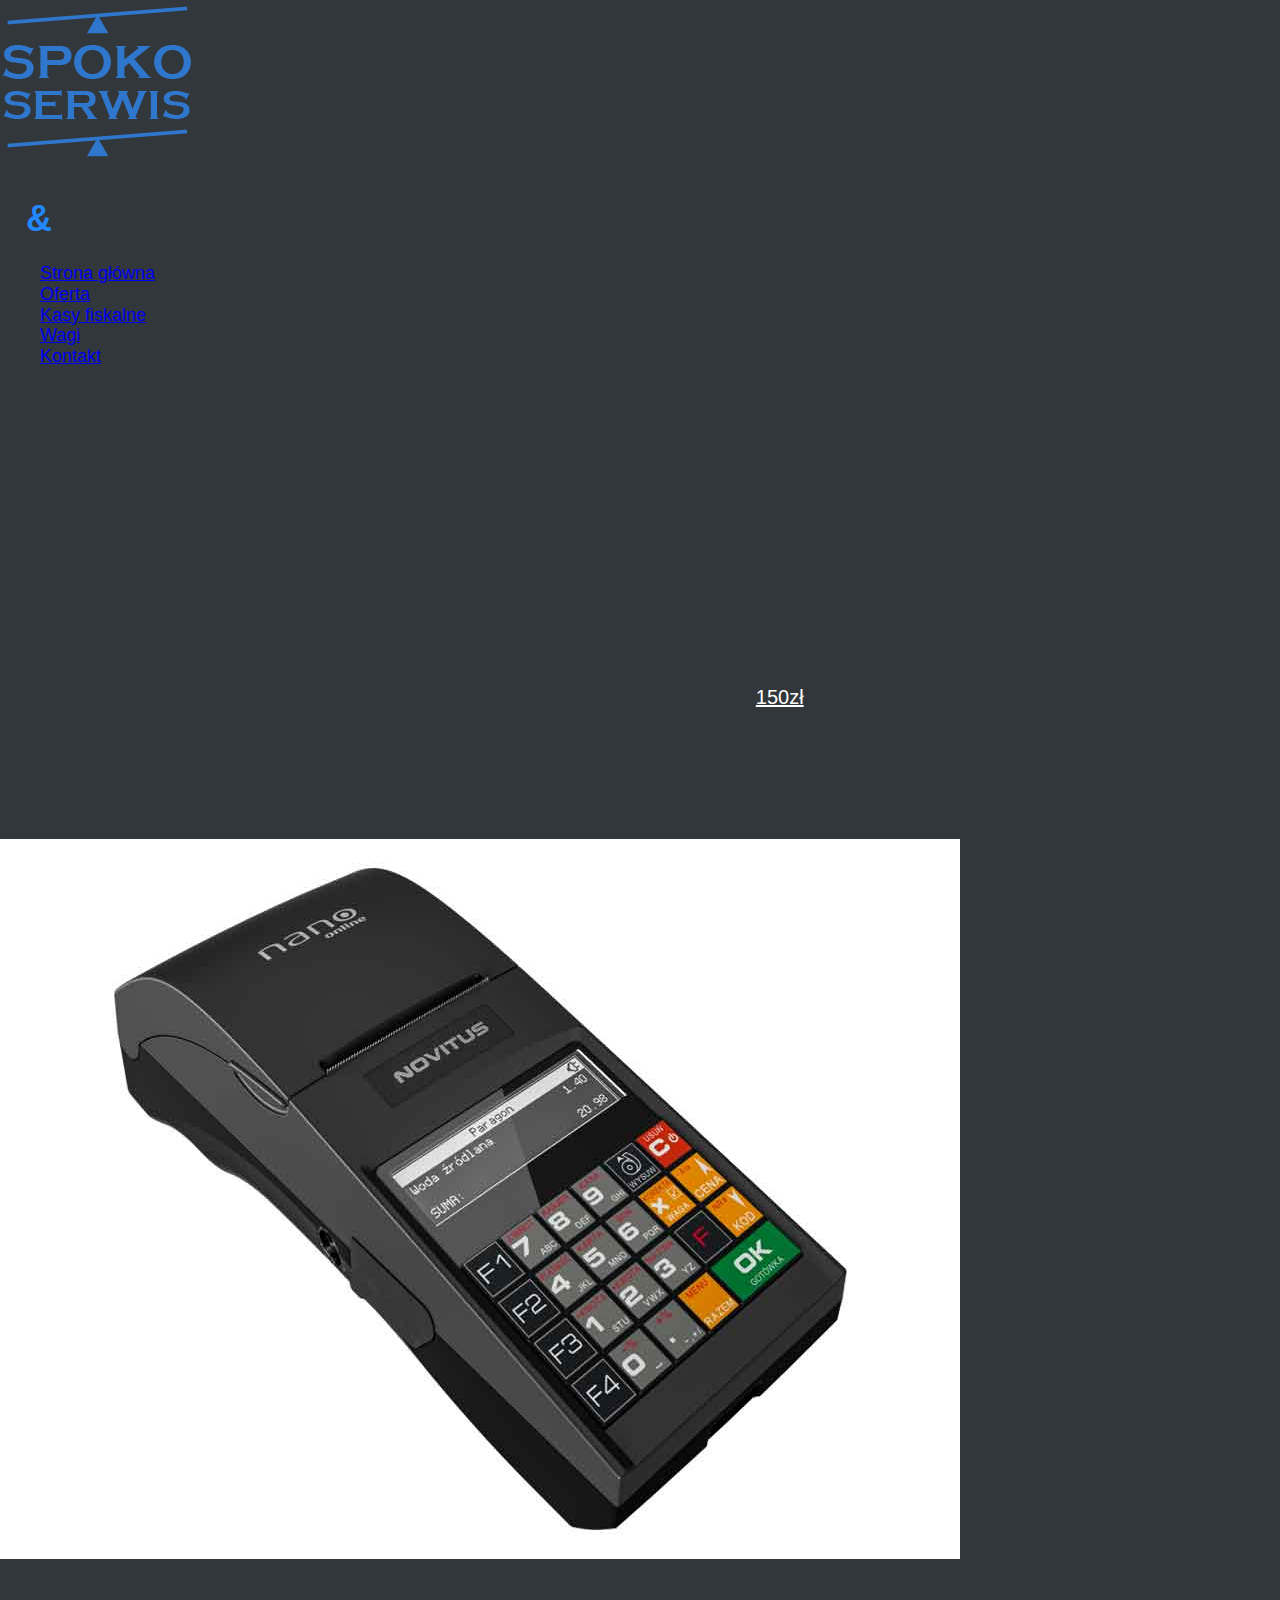
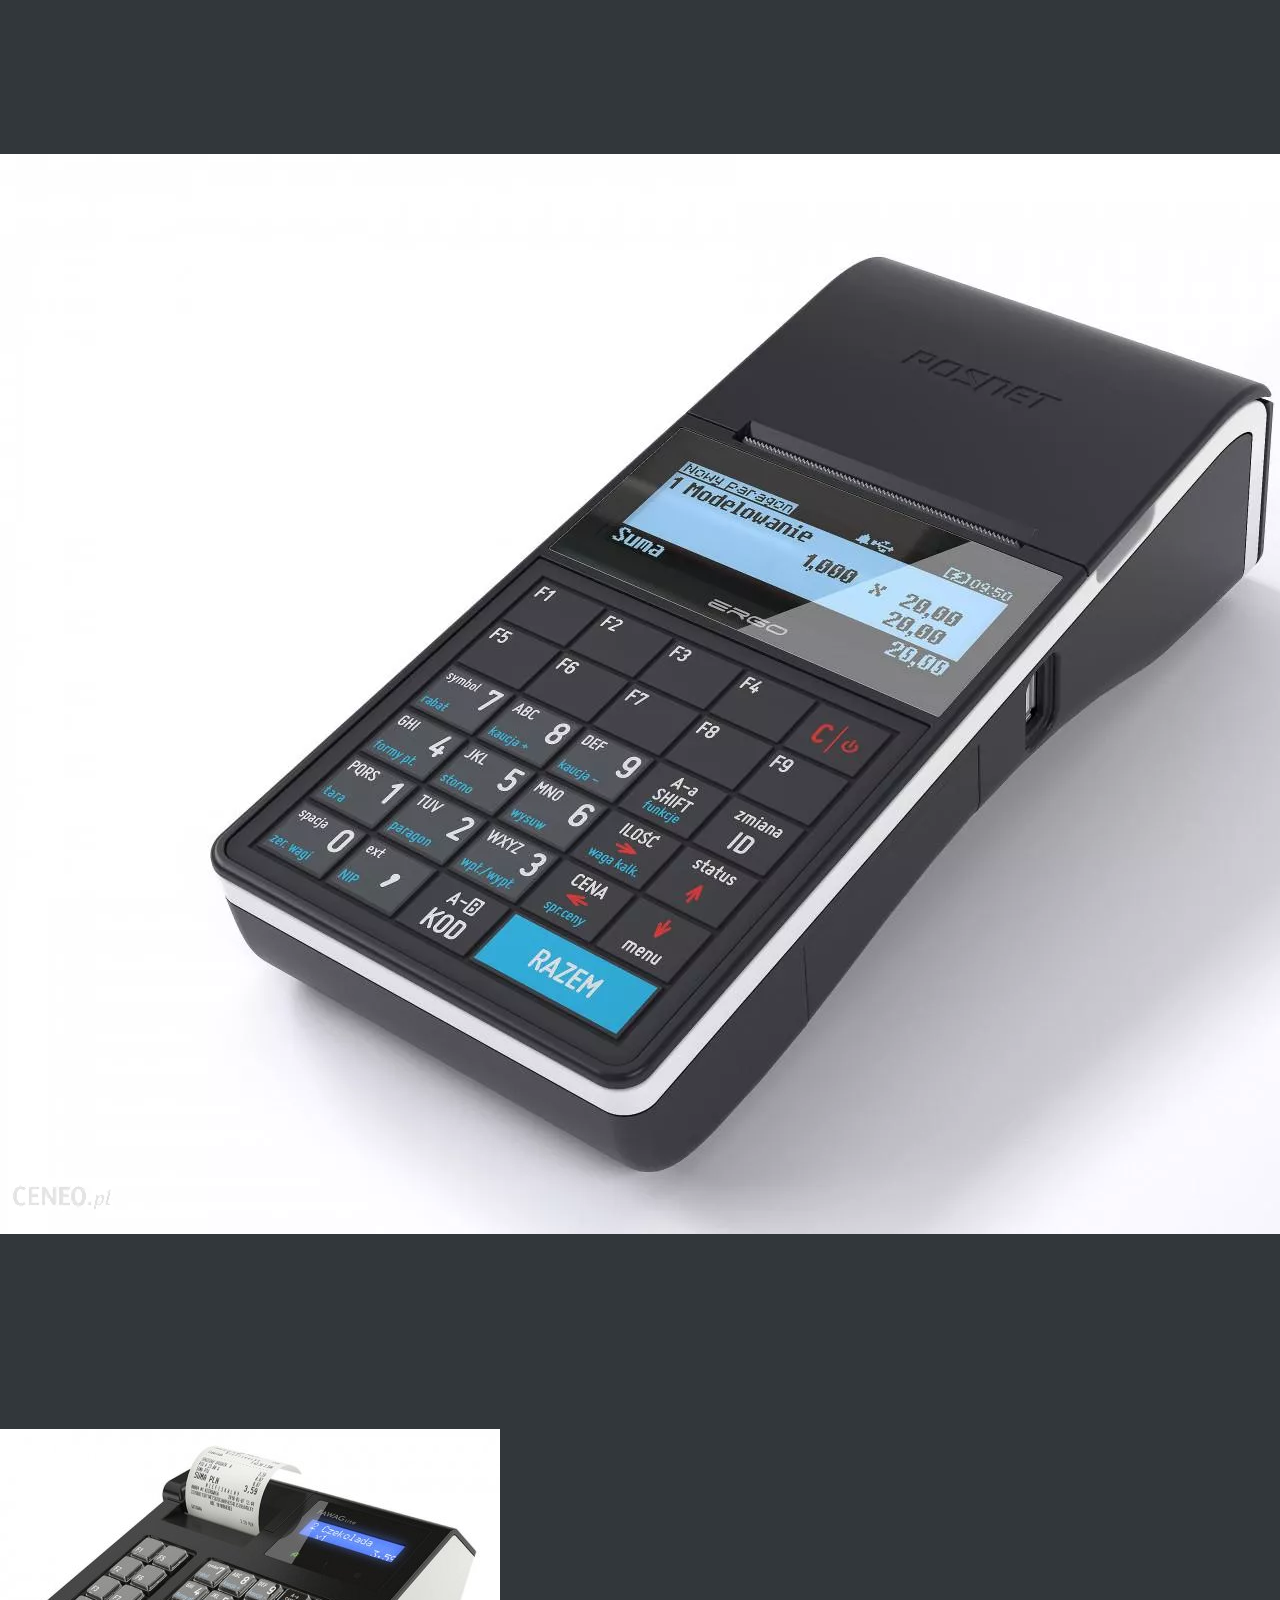
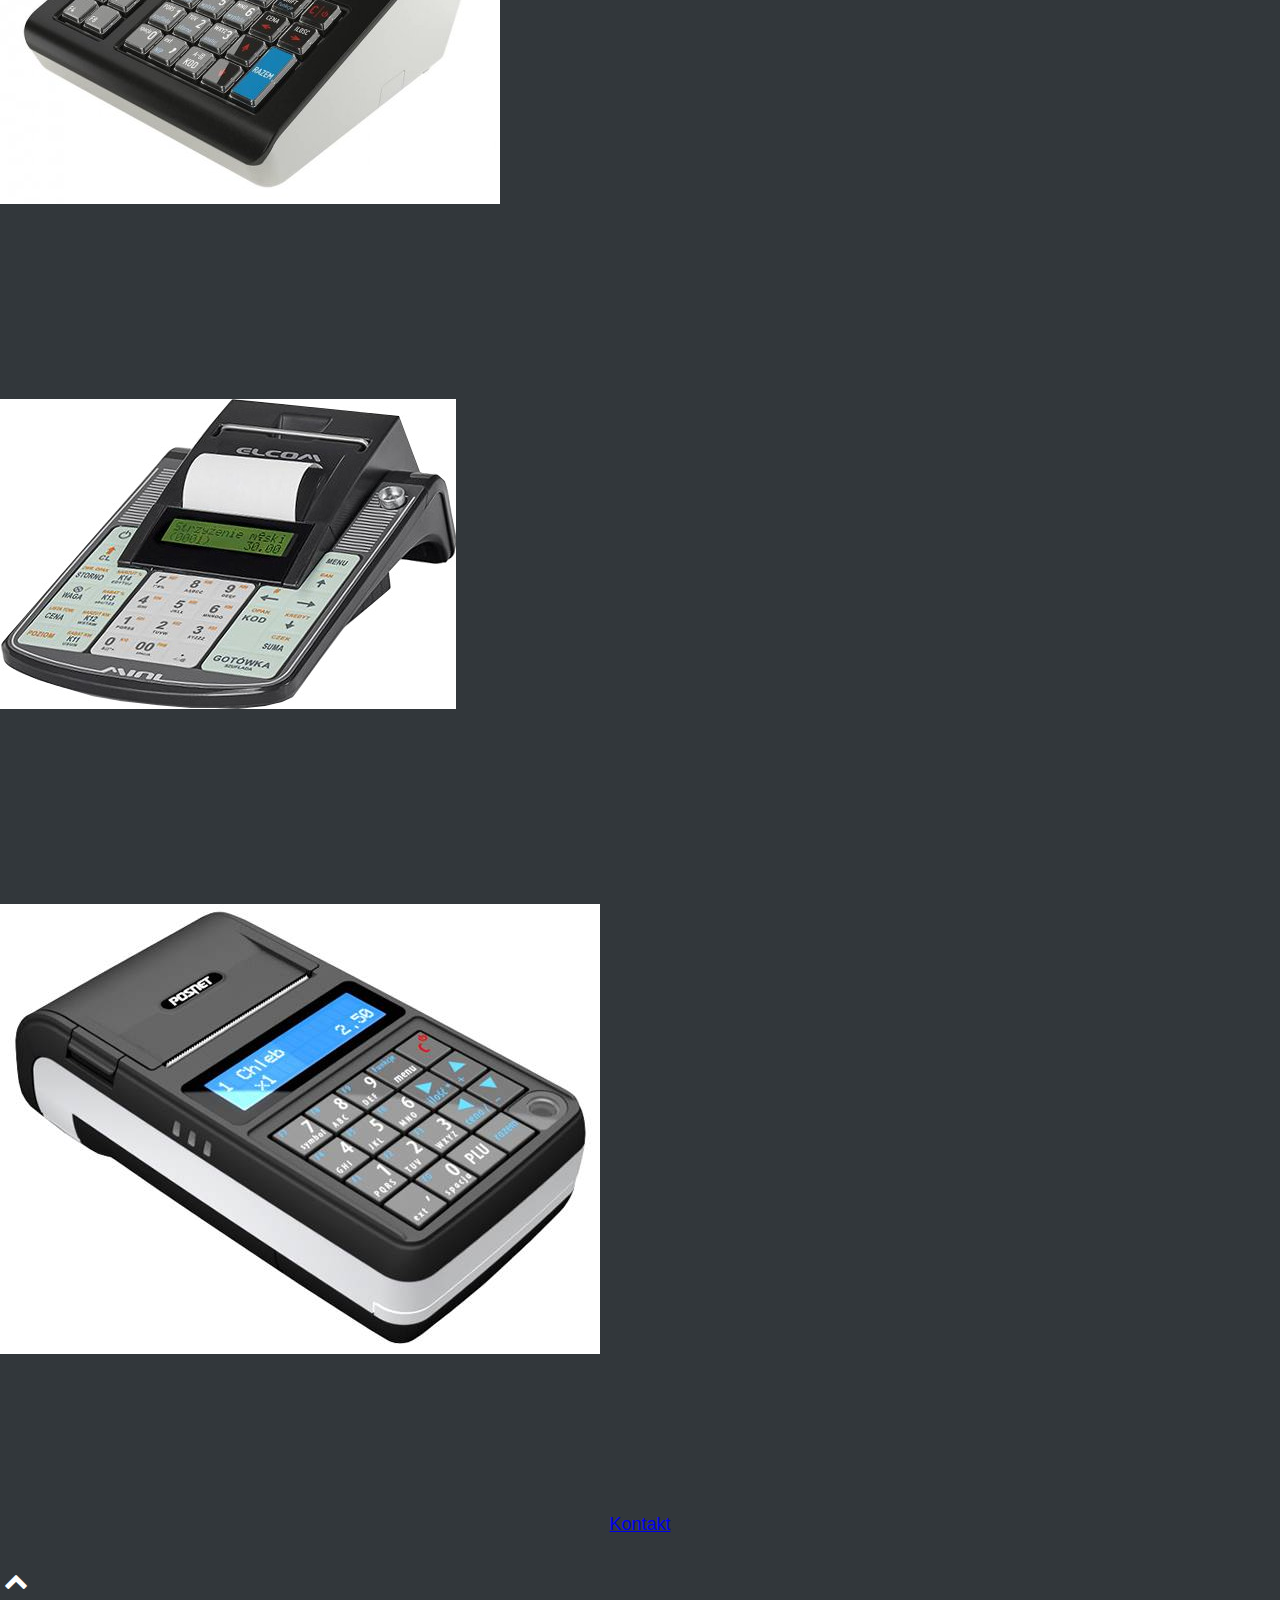
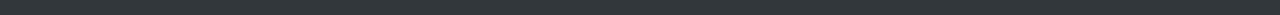
==== kasy-podglad.html @ b3323dbe "Update subpage contact" ====
<!DOCTYPE html>
<html lang="pl">
  <head>
    <meta charset="utf-8" />
    <title>D&K Wagi, Kasy, Łódź - Serwis, Sprzedaż, Legalizacja</title>
    <meta
      name="description"
      content="D&K Spokoserwis w Łodzi prowadzi sprzedaż, serwis i legalizację wag wszystkich rodzajów. Zajmujemy się wagami kompleksowo. "
    />
    <meta
      name="keywords"
      content="kasa, kasy, waga, wagi, naprawa, serwis, legalizacja, waga samochodowa, waga najazdowa, waga szalkowa"
    />
    <meta name="author" content="Filip Grzelak" />
    <link rel="stylesheet" href="normalize.css" type="text/css" />
    <link rel="stylesheet" href="style.css" type="text/css" />
    <link rel="stylesheet" href="./fontello/css/fontello.css" type="text/css"/>
    <link
      href="https://fonts.googleapis.com/css?family=Montserrat:400,700&display=swap&subset=latin-ext"
      rel="stylesheet"
    />
  </head>

  <body>
    <header id="header">
      <div id="wrapper">
        <div class="logo"><img src="./img/sp.png" alt="logo" /></div>
        <div class="name">
          <h1 class="toph">
            D<span style="color: #2288ff;">&</span>K Wagi Kasy
          </h1>
        </div>
        <div style="clear: both;"></div>
      </div>
    </header>
    <div class="navy">
      <nav id="topnav">
        <ul class="menu">
          <li><a href="index.html">Strona główna</a></li>
          <li><a href="oferta.html">Oferta</a></li>
          <li><a href="kasy.html">Kasy fiskalne</a></li>
          <li><a href="wagi.html">Wagi</a></li>
          <li><a href="kontakt.html">Kontakt</a></li>
        </ul>
      </nav>
    </div>

    <main>
      <section>
        <div class="wstep">
          <header>
            <h2>Kasy fiskalne</h2>
            <p class="kk">
              Kasy fiskalne w ofercie D&K Spokoserwis to urządzenia
              jednostanowiskowe, systemowe oraz drukarki fiskalne firm
              <span class="ll">SHARP, POSNET i NOVITUS</span>.
            </p>

            <p class="kk">
              Zajmujemy się zarówno prostymi instalacjami jak i systemami kas
              fiskalnych w połączeniu z implementacją systemów komputerowych do
              sprzedaży. Sprzedaż kasy jest dla nas nie końcem a początkiem
              obsługi klienta. Kupując kasę w naszej firmie klient ma pewność,
              że będzie ona użytkowana zgodnie z przepisami a jej możliwości
              zostaną wykorzystane w najlepszy, możliwy dla niego sposób.
            </p>

            <p class="kk">
              W cenie zakupu każdej kasy klient otrzymuje programowanie,
              szkolenie, ufiskalnienie i koszty dojazdu w Łodzi i okolicach.
              Dzięki temu nie ponosi dodatkowych kosztów i otrzymuje maksymalny
              zwrot podatku na zakup kasy (do 90% wartości netto nie więcej niż
              700zł na jedną kasę).
            </p>

            <h2>Uwaga</h2>
            <p class="kk">
              -
              <span class="ll" style="font-size: 20px;"
                >całkowity koszt obowiązkowego przeglądu okresowego kasy w
                naszej firmie wynosi
                <span style="text-decoration: underline; color: white;"
                  >150zł</span
                > netto. Takiego przeglądu trzeba dokonywać raz na dwa lata.</span
              >
            </p>

            <p class="kk">
              Klient kupując kasę jest przypisany do jednego serwisu. Warto o
              tym pamiętać aby uniknąć wysokich kosztów w przyszłości.
            </p>
          </header>
        </div>
      </section>
      <section>
        <div class="entries">
          <div class="entry">
            <h3>Mobilna kasa fiskalna NANO online</h3>
            <div class="entryimg">
              <img class="fotok" src="./img/nano.jpg" alt="NANO " />
            </div>
            <div class="entrytxt">
              <p class="des">
                Mobilna kasa fiskalna NANO online to kwintesencja ergonomii i
                designu, przeznaczona do pracy w mobilnych punktach handlowych,
                gastronomicznych i usługowych oraz wszędzie tam, gdzie trudno
                zmieścić większe urządzenia fiskalne. Jest to najmniejsza kasa
                fiskalna w ofercie NOVITUS, która jednocześnie obsługuje
                komunikację z Centralnym Repozytorium Kas (CRK), zgodnie z
                wymogami Rozporządzenia Ministra
              </p>
            </div>
            <p class="cena">Cena netto: 1490,00 PLN</p>
          </div>

          <div class="entry">
            <h3>Kasa fiskalna Ergo online</h3>
            <div class="entryimg">
              <img class="fotok" src="./img/ergo.jpg" alt="Ergo " />
            </div>
            <div class="entrytxt">
              <p class="des">
                Jedna z najbardziej popularnych kas fiskalnych na rynku Posnet
                ERGO teraz dostępna w wersji ONLINE. Urządzenie, dzięki
                modułowej konstrukcji, zapewnia użytkownikowi swobodę wyboru
                między przewodowym lub bezprzewodowym połączeniem z Centralnym
                Repozytorium Kas (CRK).Nowoczesny wygląd, wzornictwo i unikalne
                kolory sprawiają, że doskonale wkomponuje się w każdy wystrój
                punktu handlowego.
              </p>
            </div>
            <p class="cena">Cena netto: 1249,00 PLN</p>
          </div>
          <div class="entry">
            <h3>Lubelska kasa fiskalna online</h3>
            <div class="entryimg">
              <img class="fotok" src="./img/lubelska.jpg" alt="Lubelska " />
            </div>
            <div class="entrytxt">
              <p class="des">
                To pierwsza kasa produkowana przez spółkę Lubelskie Fabryki Wag
                FAWAG S.A. w wersji ONLINE. Jest mała, solidna i prosta w
                obsłudze, a także ergonomiczna i funkcjonalna. Można do niej
                podpiąć szufladę kasjerską, skaner kodów kreskowych, wagę,
                terminal płatniczy i komputer. W wersji ONLINE posiada dwa porty
                szeregowe RS232 oraz złącze LAN/Ethernet, służące do komunikacji
                z Centralnym Repozytorium Kas.
              </p>
            </div>
            <p class="cena">Cena netto: 1299,00 PLN</p>
          </div>

          <div class="entry">
            <h3>Kasa fiskalna EURO 50TE MINI</h3>
            <div class="entryimg">
              <img class="fotok" src="./img/euro.jpg" alt="EURO " />
            </div>
            <div class="entrytxt">
              <p class="des">
                Kasa Euro 50TE mini wykonana jest według najnowszych technologii
                i aktualnych trendów projektanckich, dzięki czemu jest
                ergonomiczna, poręczna oraz prosta w obsłudze i konfiguracji.
                Małe rozmiary kasy i niewielki ciężar ułatwiają jej
                przenoszenie, a wbudowana wydajna bateria pozwala na prowadzenie
                sprzedaży w miejscach, w których brak jest dostępu do sieci
                elektrycznej. Kasa ta nie jest online.
              </p>
            </div>
            <p class="cena">Cena netto: 1249,00 PLN</p>
          </div>

          <div class="entry">
            <h3>Kasa fiskalna Posnet Mobile HS EJ</h3>
            <div class="entryimg">
              <img class="fotok" src="./img/mobile.jpg" alt="Posnet Mobile " />
            </div>
            <div class="entrytxt">
              <p class="des">
                Kasa fiskalna Posnet Mobile HS EJ to najmniejsza i najlżejsza
                kasa fiskalna na rynku! Bez trudu zmieści się w podręcznej
                torbie, a nawet kieszeni. Kasa Mobile HS EJ to urządzenie
                wysokiej jakości, zaprojektowane i wykonane z niezwykłą
                dbałością o detale. Wyjątkowo prosta obsługa, wytrzymała bateria
                i gotowość na eurofiskalizację czynią z niej doskonałe
                urządzenie do długotrwałej pracy mobilnej.
              </p>
            </div>
            <p class="cena">Cena netto: 1199,00 PLN</p>
          </div>
        </div>
      </section>

      <div class="button">
        <a class="bluebutton" href="kontakt.html">Kontakt</a>
      </div>
      <a href="#header" class="top-button"><i class="icon-up-open"></i></a>
    </main>

    <footer id="foot">
      Wszelkie prawa zastrzeżone &copy; 2020. Dziękujemy za odwiedzenie naszej
      strony!
    </footer>
  </body>
</html>
---- style.css ----
html {
  box-sizing: border-box;
}

*,
*:before,
*:after {
  box-sizing: inherit;
}

body {
  color: #fff;
  font-family: Arial, Helvetica, sans-serif;
  font-size: 18px;
  color: #32373b;
  background: #32373b;
}

.main {
  margin-top: 60px;
}

.header {
  position: fixed;
  top: 0;
  left: 0;
  width: 100%;
  z-index: 2222;
  background: rgb(255, 94, 91, 0.9);
}

.header__wrapper {
  max-width: 1900px;
  margin: 0 auto;
  display: flex;
  padding: 0 1rem;
  justify-content: space-between;
  align-items: center;
  min-height: 60px;
}

.header__top {
  height: 52.81px;
  display: none;
}

.logo {
  width: 60px;
  height: 100%;
}

.navigation {
  display: none;
}

.navigation--open {
  display: block;
  margin-top: 1rem;
}

.navigation__list {
  list-style-type: none;
  margin: 0 0 16px;
}

.navigation__link {
  color: #ffffff;
  text-decoration: none;
  display: block;
  text-shadow: 1px 1px 0 rgba(0, 0, 0, 0.5);
  margin-left: 16px;
  font-weight: 400;
}

.hero {
  display: block;
  background: #32373b;
}

.hero__wrapper {
  max-width: 1100px;
  min-height: 100vh;
  margin: 0 auto;
  padding: 0 1rem;
  display: flex;
  flex-wrap: wrap;
}

.dumb {
  width: 100%;
  display: flex;
  justify-content: center;
  align-items: center;
}

.dumb__photo {
  width: 60%;
}

.hero__title {
  text-align: center;
  font-size: 4rem;
  margin: 1rem;
  font-weight: 400;
  letter-spacing: 2px;
}

.hero__paragraph {
  text-align: center;
  letter-spacing: 0.5px;
  margin: 0.5rem;
  font-size: 1.5rem;
}

.hero__column--logo {
  text-align: center;
  width: 100%;
}

.hero__column--description {
  width: 100%;
  color: #fff;
}

.hero__logo {
  font-size: 6rem;
  letter-spacing: 4px;
  margin: 0.5rem;
  font-weight: 400;
  color: #fff;
}

.hero__logo--special {
  font-size: 3rem;
  line-height: normal;
}

.content {
  display: block;
  padding-top: 40px;
  background: #ffffff;
  padding-bottom: 20px;
  min-height: 60vh;
}

.content--special {
  background: #32373b;
  color: #fff;
}

.content__header {
  text-align: center;
  font-weight: 400;
  font-size: 2rem;
  letter-spacing: 1px;
  margin: 2rem 1rem 2rem;
}

.content__header--dark {
  color: #32373b;
}

.content__wrapper {
  max-width: 1100px;
  padding: 0 1rem;
  display: flex;
  align-items: flex-start;
  flex-wrap: wrap;
  margin: 0 auto;
  justify-content: center;
}

.content__wrapper--text {
  display: block;
}

.content__description {
  text-align: center;
  flex-shrink: 0;
  width: 100%;
}

.content__wrapper-cash {
  margin-top: 2rem;
  flex-direction: row;
}

.cash__wrapper {
  width: 100%;
  text-align: center;
  margin-bottom: 2rem;
  border-bottom: 1px solid white;
}

.cash__photo {
  max-width: 90%;
  border-radius: 4px;
}

.scales__wrapper {
  width: 100%;
  text-align: center;
  margin-bottom: 2rem;
  border-bottom: 1px solid #32373b;
}

.scales__photo {
  width: 90%;
  border-radius: 4px;
}

.footer {
  text-align: center;
  color: white;
  margin-bottom: 30px;
}

.button {
  width: 102px;
  text-align: center;
  margin: 0 auto;
  margin-top: 2rem;
  margin-bottom: 2rem;
}

.button__link {
  background: #3185fc;
  padding: 10px 20px;
  border-radius: 8px;
  text-decoration: none;
  color: white;
  display: block;
}

.button__link:hover {
  background: #4296fd;
}

.black-font {
  color: #32373b;
}

.scroll-up {
  background: rgb(66, 150, 253, 0.7);
  position: fixed;
  width: 32px;
  height: 32px;
  border-radius: 4px;
  right: 16px;
  bottom: 16px;
  transition-duration: 0.3s;
}

.scroll-up:hover {
  background: rgb(66, 150, 253, 0.5);
}

.green {
  color: #48bf84;
}

.hero-offer {
  padding-top: 16px;
  display: block;
  background: #32373b;
  padding-bottom: 20px;
  margin-bottom: 0;
}

.hero-offer__header {
  color: #fff;
  text-align: center;
  font-weight: 400;
  margin-bottom: 30px;
}

.line {
  max-width: 800px;
  margin: 0 auto;
  border-bottom: 1px solid white;
  padding: 0 1rem;
}

.offer {
  display: block;
  padding-top: 20px;
  background: #ffffff;
  padding-bottom: 20px;
  min-height: 50vh;
}

.offer--special {
  background: #32373b;
  color: #ffffff;
}

.offer__header {
  text-align: center;
  font-weight: 400;
  margin-bottom: 2rem;
  margin-top: 0;
}

.offer__wrapper {
  max-width: 1100px;
  padding: 0 1rem;
  display: flex;
  align-items: center;
  flex-wrap: wrap;
  margin: 0 auto;
}

.offer__wrapper--text {
  display: block;
}

p {
  line-height: 22px;
}

.hamburger {
  margin: 0;
  position: fixed;
  right: 16px;
  top: 16px;
}

@media (min-width: 768px) {
  .navigation__list {
    list-style-type: none;
    display: flex;
    align-items: center;
    margin: 0 0 0 16px;
    padding: 0;
  }

  .navigation {
    display: block;
    margin-right: 16px;
  }

  .hamburger {
    display: none;
  }

  .cash__wrapper {
    width: 50%;
    text-align: center;
    border: none;
  }

  .scales__wrapper {
    width: 50%;
    text-align: center;
    border: none;
  }

  .hero__column--logo {
    text-align: center;
    width: 60%;
  }

  .hero__column--description {
    width: 60%;
    color: #fff;
  }

  .dumb {
    width: 30%;
    display: flex;
    justify-content: center;
    align-items: center;
  }

  .hero__logo--special {
    font-size: 4rem;
    line-height: normal;
  }

  .header__top {
    height: 52.81;
    display: block;
  }
}

@media (min-width: 1024px) {
  .cash__wrapper {
    width: 33%;
    text-align: center;
    border: none;
  }

  .scales__wrapper {
    width: 33%;
    text-align: center;
    border: none;
  }

  .scales__photo {
    height: 210px;
  }
}

.hero-contact {
  padding-top: 16px;
  display: block;
  background: #32373b;
  padding-bottom: 20px;
  margin-bottom: 0;
}

.hero-contact__header {
  color: #fff;
  text-align: center;
  font-weight: 400;
  margin-bottom: 30px;
  font-size: 3rem;
  color: #3185fc;
  margin-top: 0;
}

.contact__header {
	text-align: center;
	font-weight: 400;
	margin-bottom: 2rem;
	margin-top: 0;
	color: #3185fc;
	font-size: 1.8rem;
  }

  .contact__header--special{
	  color:#ffffff;
	  font-size: 24px;
	
  }
  
  .contact__wrapper {
	max-width: 1100px;
	padding: 0 1rem;
	display: flex;
	align-items: center;
	flex-wrap: wrap;
	margin: 0 auto;
	color: #ffffff;
  }

  .contact__wrapper--text {
	display: block;
  }

  .center{
	  text-align: center;
	font-size: 1.5rem;
  }

  .line-allWidth{
	max-width: 100%;
	margin: 0 auto;
	border-bottom: 1px solid white;
	padding: 0 1rem;
  }

  .underline{
	  text-decoration: underline;
  }

  .map{
	  max-width: 1100px;
	  display: flex;
	  justify-content: center;
	  margin: 0 auto;
	  margin-bottom: 2rem;
  }

  .map__photo{
	  display: block;
	  max-width: 100%;
	  min
  }

  @media (min-width: 768px){
	.hero-contact__header {
		color: #fff;
		text-align: center;
		font-weight: 400;
		margin-bottom: 30px;
		font-size: 4rem;
		color: #3185fc;
	  }
	  .contact__header {
		text-align: center;
		font-weight: 400;
		margin-bottom: 2rem;
		margin-top: 0;
		color: #3185fc;
		font-size: 2.5rem;
	  }
	  .contact__header--special{
		color:#ffffff;
		font-size: 1.5rem;
	}
  }
---- fontello/css/fontello.css ----
@font-face {
  font-family: 'fontello';
  src: url('../font/fontello.eot?63092924');
  src: url('../font/fontello.eot?63092924#iefix') format('embedded-opentype'),
       url('../font/fontello.woff2?63092924') format('woff2'),
       url('../font/fontello.woff?63092924') format('woff'),
       url('../font/fontello.ttf?63092924') format('truetype'),
       url('../font/fontello.svg?63092924#fontello') format('svg');
  font-weight: normal;
  font-style: normal;
}
/* Chrome hack: SVG is rendered more smooth in Windozze. 100% magic, uncomment if you need it. */
/* Note, that will break hinting! In other OS-es font will be not as sharp as it could be */
/*
@media screen and (-webkit-min-device-pixel-ratio:0) {
  @font-face {
    font-family: 'fontello';
    src: url('../font/fontello.svg?63092924#fontello') format('svg');
  }
}
*/
 
 [class^="icon-"]:before, [class*=" icon-"]:before {
  font-family: "fontello";
  font-style: normal;
  font-weight: normal;
  speak: never;
 
  display: inline-block;
  text-decoration: inherit;
  width: 1em;
  margin-right: .2em;
  text-align: center;
  /* opacity: .8; */
 
  /* For safety - reset parent styles, that can break glyph codes*/
  font-variant: normal;
  text-transform: none;
 
  /* fix buttons height, for twitter bootstrap */
  line-height: 1em;
 
  /* Animation center compensation - margins should be symmetric */
  /* remove if not needed */
  margin-left: .2em;
 
  /* you can be more comfortable with increased icons size */
  /* font-size: 120%; */
 
  /* Font smoothing. That was taken from TWBS */
  -webkit-font-smoothing: antialiased;
  -moz-osx-font-smoothing: grayscale;
 
  /* Uncomment for 3D effect */
  /* text-shadow: 1px 1px 1px rgba(127, 127, 127, 0.3); */
}
 
.icon-up-open:before { content: '\e800'; font-size: 24px; color: rgb(255, 255, 255, 1);margin-left: 4px ;margin-top: 2px;} /* '' */
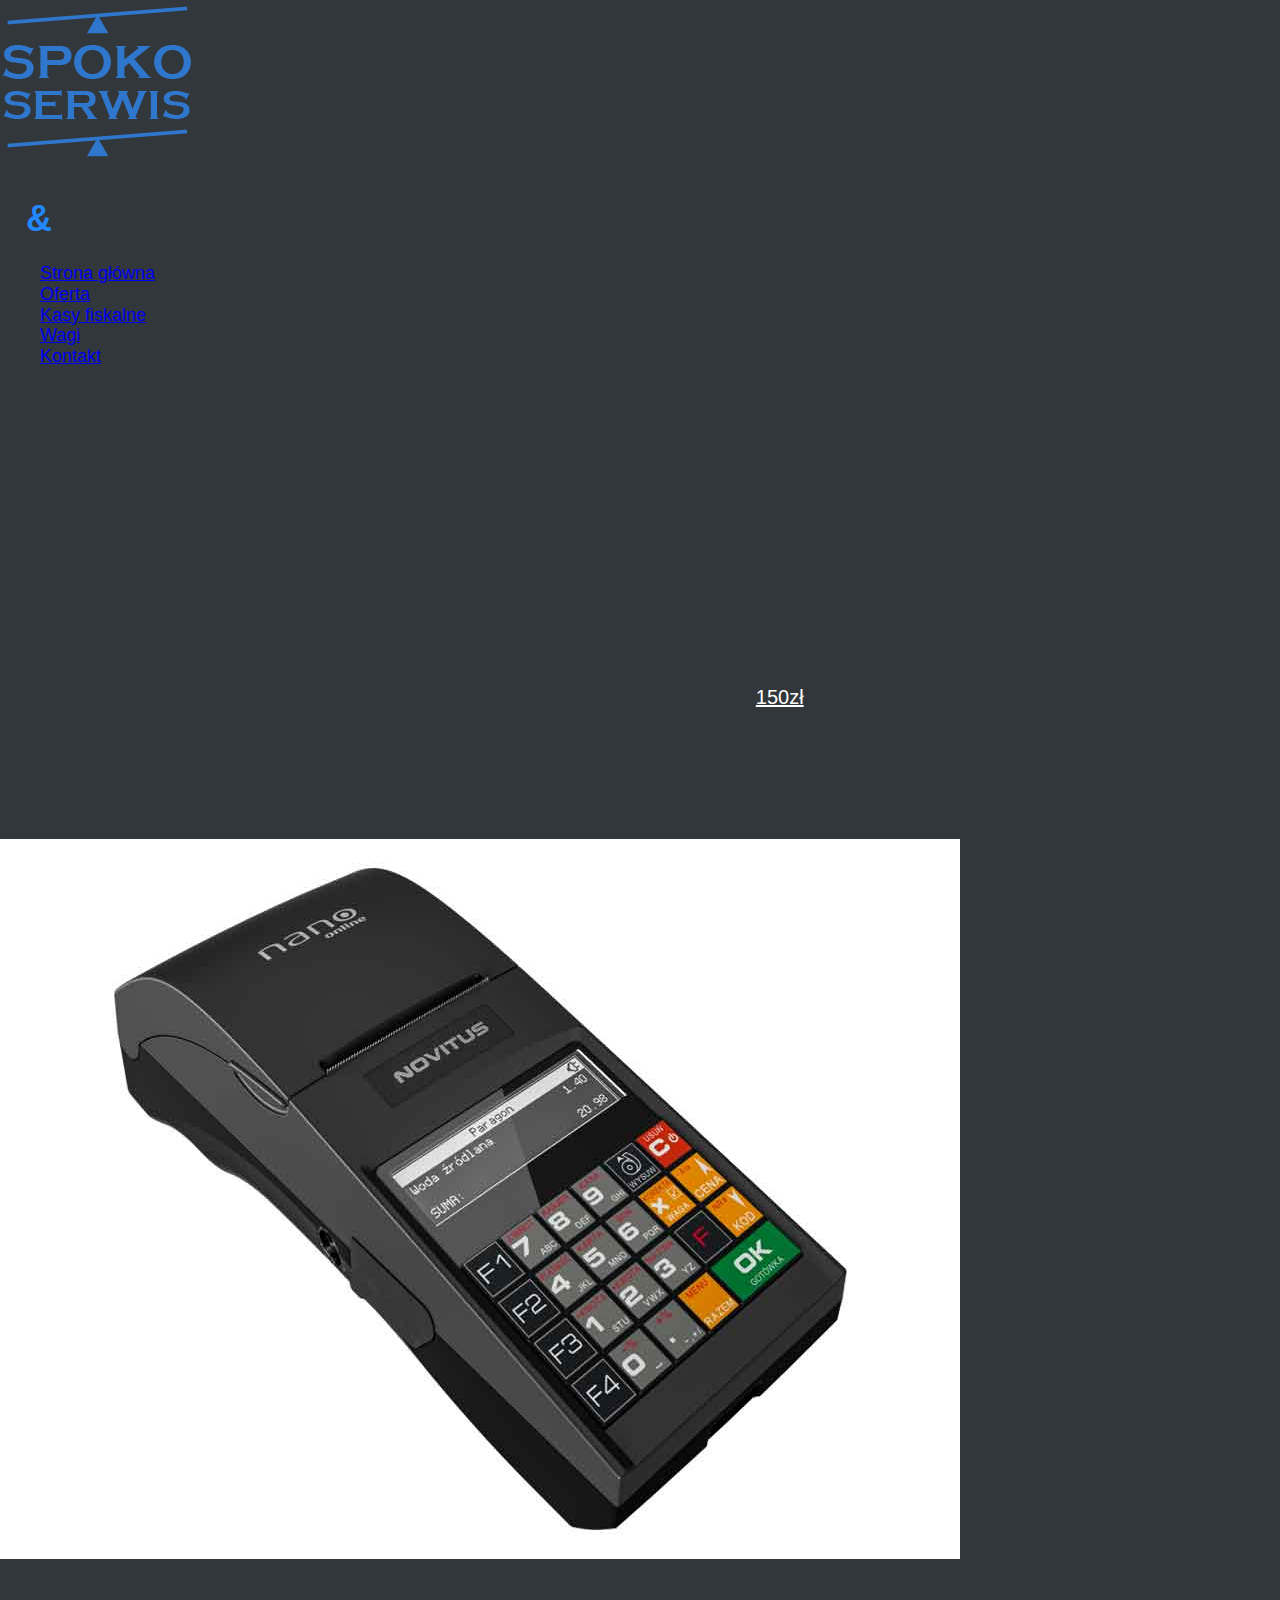
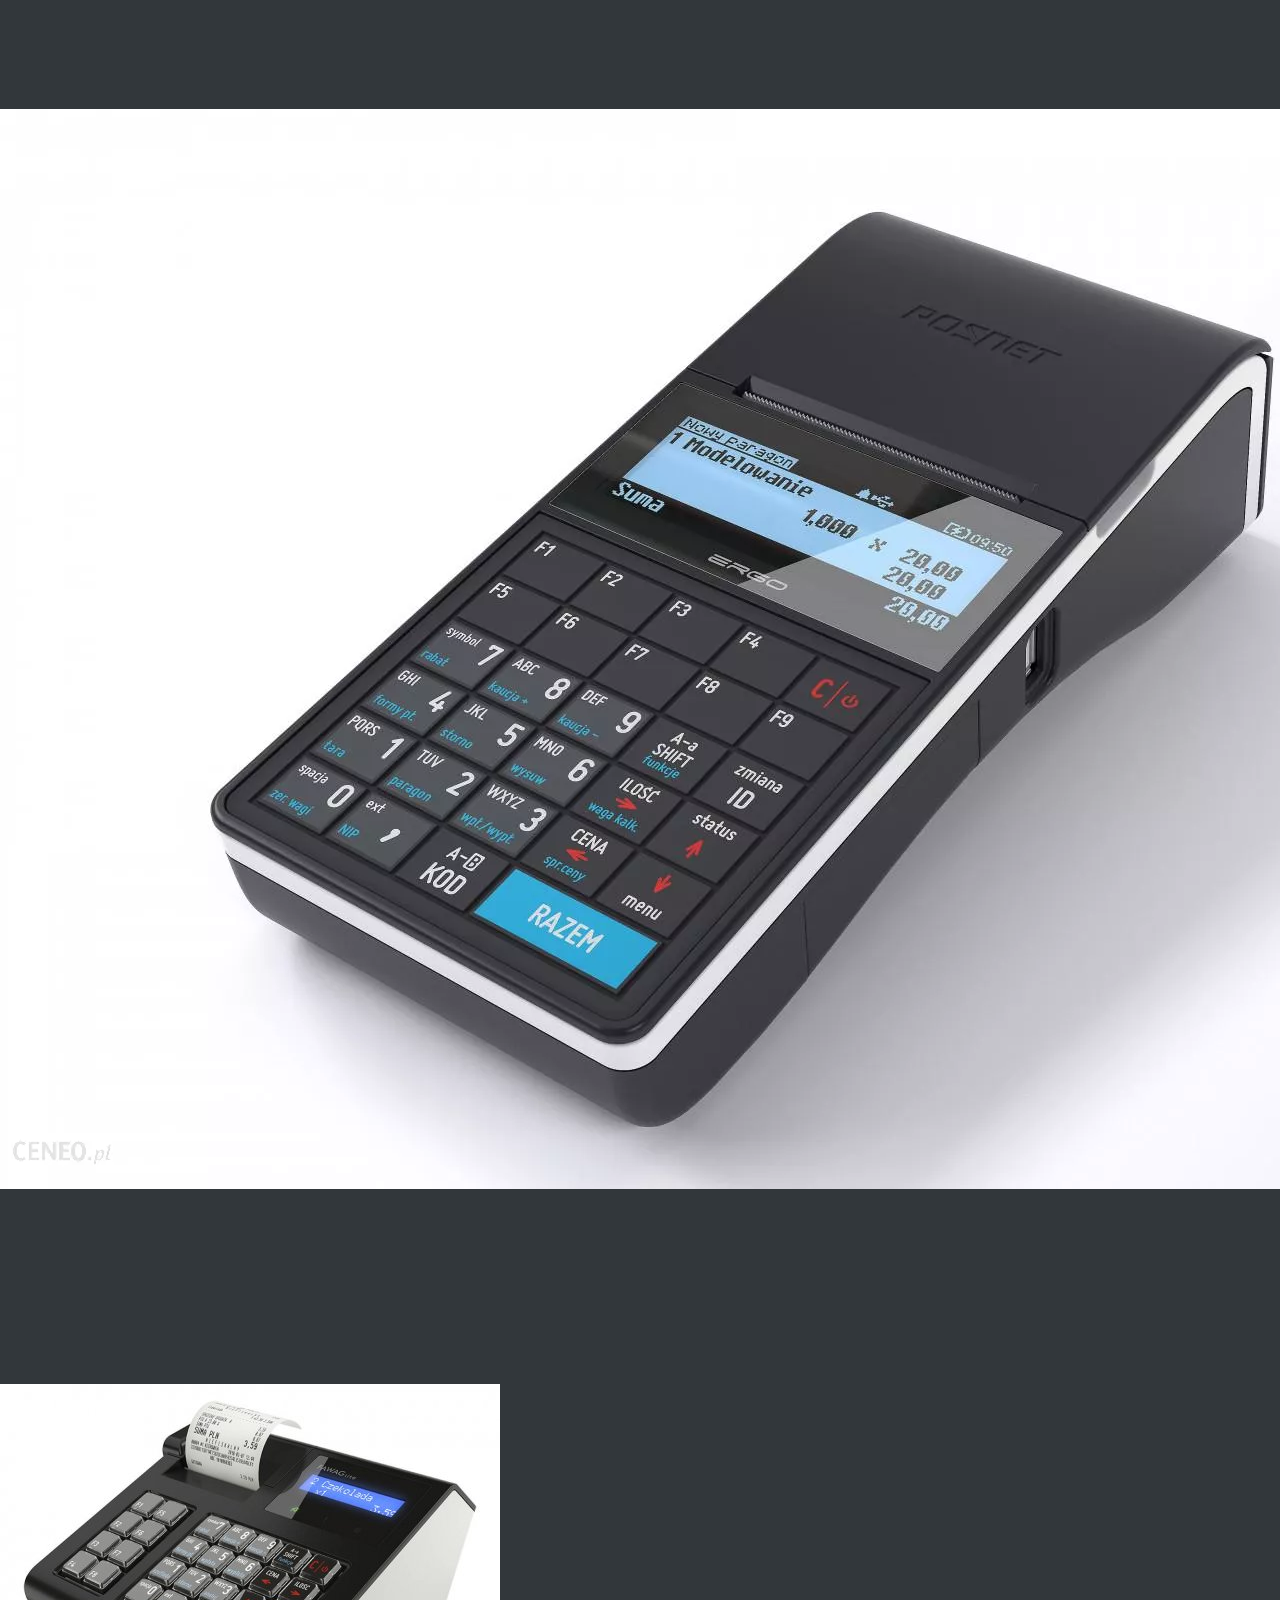
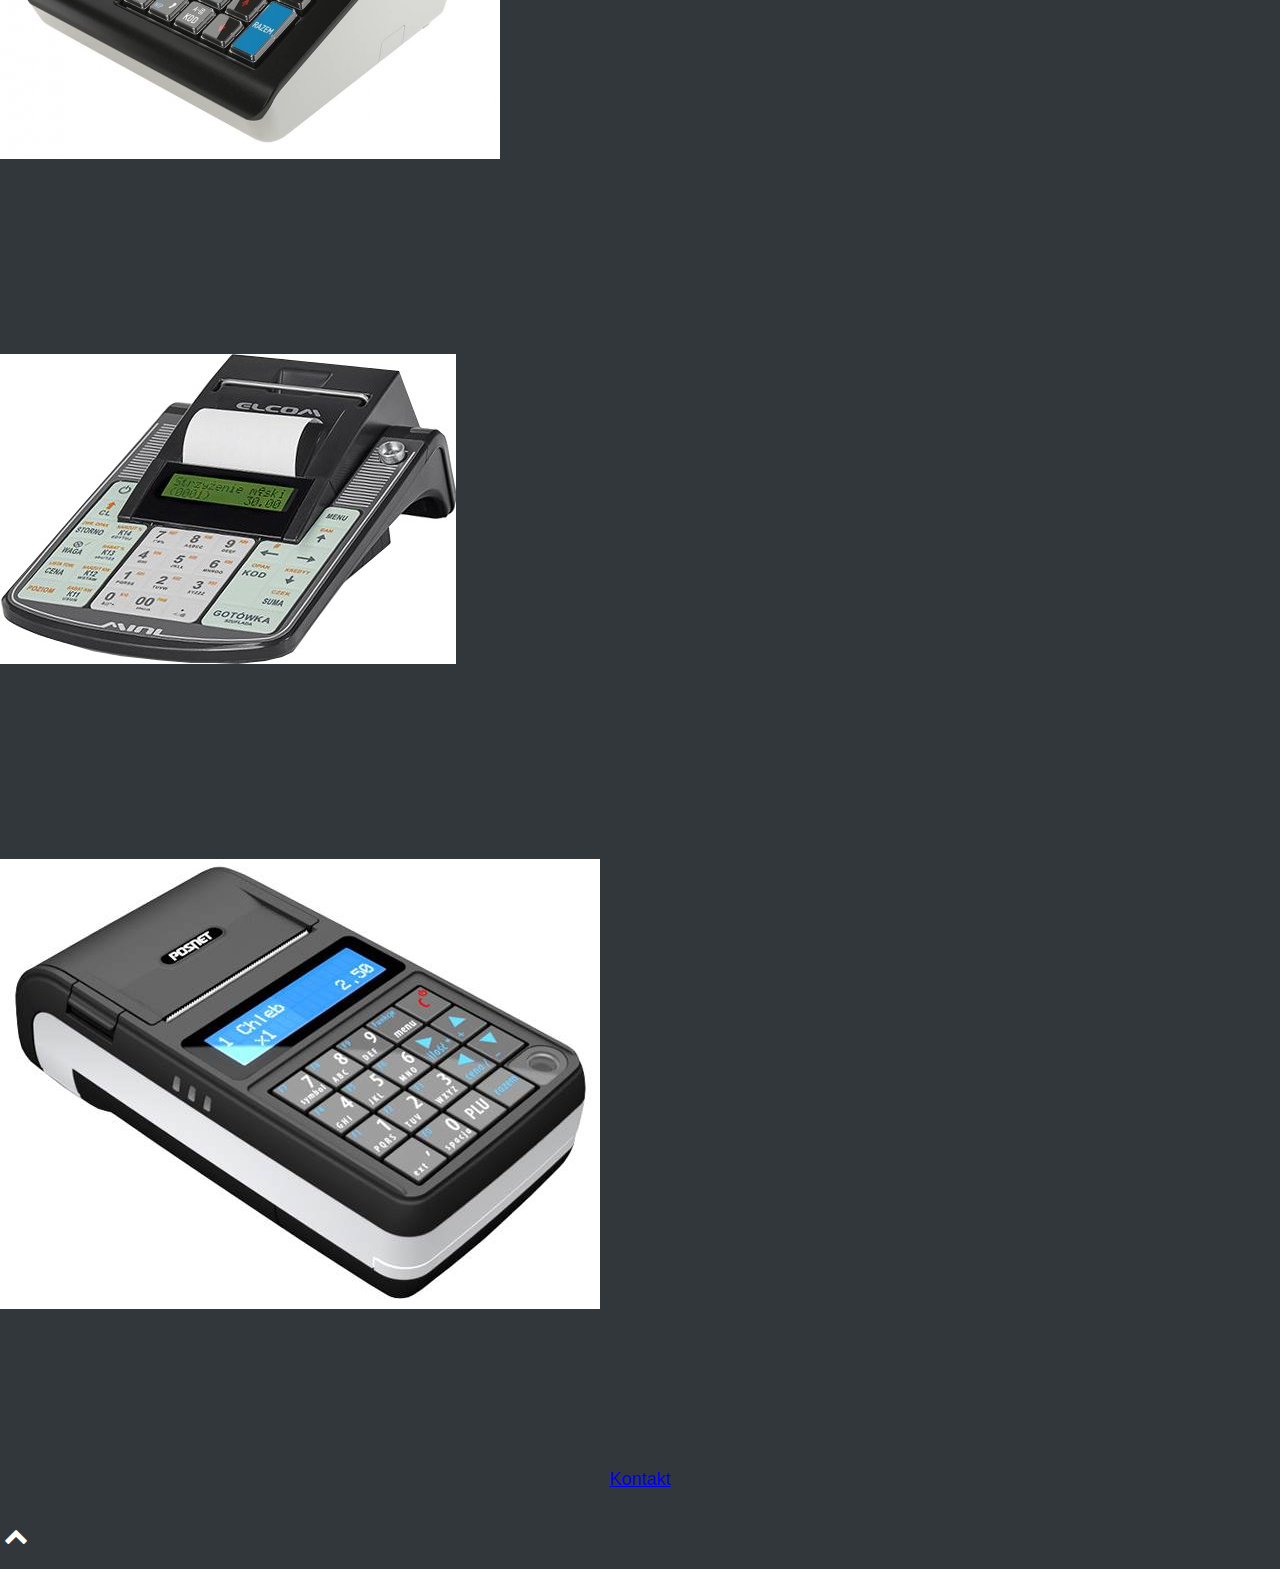
==== commit ee7666ce: "New button and cash updates" ====
--- a/kasy-podglad.html
+++ b/kasy-podglad.html
@@ -114,13 +114,13 @@
           </div>
 
           <div class="entry">
-            <h3>Kasa fiskalna Ergo online</h3>
+            <h3></h3>
             <div class="entryimg">
               <img class="fotok" src="./img/ergo.jpg" alt="Ergo " />
             </div>
             <div class="entrytxt">
               <p class="des">
-                Jedna z najbardziej popularnych kas fiskalnych na rynku Posnet
+                Kasa fiskalna Ergo online - Jedna z najbardziej popularnych kas fiskalnych na rynku Posnet
                 ERGO teraz dostępna w wersji ONLINE. Urządzenie, dzięki
                 modułowej konstrukcji, zapewnia użytkownikowi swobodę wyboru
                 między przewodowym lub bezprzewodowym połączeniem z Centralnym
--- a/style.css
+++ b/style.css
@@ -9,7 +9,6 @@
 }
 
 body {
-  color: #fff;
   font-family: Arial, Helvetica, sans-serif;
   font-size: 18px;
   color: #32373b;
@@ -26,7 +25,7 @@
   left: 0;
   width: 100%;
   z-index: 2222;
-  background: rgb(255, 94, 91, 0.9);
+  background: rgb(255, 94, 91, .98);
 }
 
 .header__wrapper {
@@ -55,21 +54,31 @@
 
 .navigation--open {
   display: block;
-  margin-top: 1rem;
+  margin-top: 4rem;
+  margin-left: auto;
+  margin-right: auto;
 }
 
 .navigation__list {
   list-style-type: none;
   margin: 0 0 16px;
+  padding: 0;
+  text-align: center;
+  border-bottom: 1px dashed #ffffff;
+}
+
+.navigation__list--special{
+  
+  border-bottom:none ;
 }
 
 .navigation__link {
   color: #ffffff;
   text-decoration: none;
-  display: block;
   text-shadow: 1px 1px 0 rgba(0, 0, 0, 0.5);
-  margin-left: 16px;
-  font-weight: 400;
+  font-weight: 400;
+  padding: 1rem;
+  display: block;
 }
 
 .hero {
@@ -322,7 +331,7 @@
   margin: 0;
   position: fixed;
   right: 16px;
-  top: 16px;
+  top: 13px
 }
 
 @media (min-width: 768px) {
@@ -332,6 +341,12 @@
     align-items: center;
     margin: 0 0 0 16px;
     padding: 0;
+    border: none;
+  }
+
+  .navigation__link {
+    display: block;
+    margin-left: 16px;
   }
 
   .navigation {
@@ -410,93 +425,207 @@
 }
 
 .hero-contact__header {
+  font-size: 3rem;
+  margin-top: 0;
+  text-align: center;
+  font-weight: normal;
+  margin-bottom: 30px;
+  color: #3185fc;
+}
+
+.contact__header {
+  text-align: center;
+  font-weight: 400;
+  margin-bottom: 2rem;
+  margin-top: 0;
+  color: #3185fc;
+  font-size: 1.8rem;
+}
+
+.contact__header--special {
+  color: #ffffff;
+  font-size: 24px;
+}
+
+.contact__wrapper {
+  max-width: 1100px;
+  padding: 0 1rem;
+  display: flex;
+  align-items: center;
+  flex-wrap: wrap;
+  margin: 0 auto;
+  color: #ffffff;
+}
+
+.contact__wrapper--text {
+  display: block;
+}
+
+.center {
+  text-align: center;
+  font-size: 1.5rem;
+}
+
+.line-allWidth {
+  max-width: 100%;
+  margin: 0 auto;
+  border-bottom: 1px solid white;
+  padding: 0 1rem;
+}
+
+.underline {
+  text-decoration: underline;
+}
+
+.map {
+  max-width: 1100px;
+  display: flex;
+  justify-content: center;
+  margin: 0 auto;
+  margin-bottom: 2rem;
+}
+
+.map__photo {
+  display: block;
+  max-width: 100%;
+}
+
+@media (min-width: 768px) {
+  .hero-contact__header {
+    font-size: 4rem;
+  }
+  .contact__header {
+    text-align: center;
+    font-weight: 400;
+    margin-bottom: 2rem;
+    margin-top: 0;
+    color: #3185fc;
+    font-size: 2.5rem;
+  }
+  .contact__header--special {
+    color: #ffffff;
+    font-size: 1.5rem;
+  }
+}
+
+.hero-cashRegister {
+  padding-top: 16px;
+  display: block;
+  background: #32373b;
+  padding-bottom: 20px;
+  margin-bottom: 0;
+}
+
+.hero-cashRegister__header {
   color: #fff;
   text-align: center;
   font-weight: 400;
   margin-bottom: 30px;
-  font-size: 3rem;
-  color: #3185fc;
+}
+
+.cashRegister {
+  display: block;
+  padding-top: 20px;
+  background: #ffffff;
+  padding-bottom: 20px;
+  min-height: 30vh;
+}
+
+.cashRegister--special {
+  background: #32373b;
+  color: #ffffff;
+}
+
+.cashRegister__header {
+  text-align: center;
+  font-weight: 400;
+  margin-bottom: 2rem;
   margin-top: 0;
 }
 
-.contact__header {
-	text-align: center;
-	font-weight: 400;
-	margin-bottom: 2rem;
-	margin-top: 0;
-	color: #3185fc;
-	font-size: 1.8rem;
-  }
-
-  .contact__header--special{
-	  color:#ffffff;
-	  font-size: 24px;
-	
-  }
-  
-  .contact__wrapper {
-	max-width: 1100px;
-	padding: 0 1rem;
-	display: flex;
-	align-items: center;
-	flex-wrap: wrap;
-	margin: 0 auto;
-	color: #ffffff;
-  }
-
-  .contact__wrapper--text {
-	display: block;
-  }
-
-  .center{
-	  text-align: center;
-	font-size: 1.5rem;
-  }
-
-  .line-allWidth{
-	max-width: 100%;
-	margin: 0 auto;
-	border-bottom: 1px solid white;
-	padding: 0 1rem;
-  }
-
-  .underline{
-	  text-decoration: underline;
-  }
-
-  .map{
-	  max-width: 1100px;
-	  display: flex;
-	  justify-content: center;
-	  margin: 0 auto;
-	  margin-bottom: 2rem;
-  }
-
-  .map__photo{
-	  display: block;
-	  max-width: 100%;
-	  min
-  }
-
-  @media (min-width: 768px){
-	.hero-contact__header {
-		color: #fff;
-		text-align: center;
-		font-weight: 400;
-		margin-bottom: 30px;
-		font-size: 4rem;
-		color: #3185fc;
-	  }
-	  .contact__header {
-		text-align: center;
-		font-weight: 400;
-		margin-bottom: 2rem;
-		margin-top: 0;
-		color: #3185fc;
-		font-size: 2.5rem;
-	  }
-	  .contact__header--special{
-		color:#ffffff;
-		font-size: 1.5rem;
-	}
-  }+.cashRegister__wrapper {
+  max-width: 1100px;
+  padding: 0 1rem;
+  display: flex;
+  align-items: center;
+  flex-wrap: wrap;
+  margin: 0 auto;
+}
+
+.cashRegister__wrapper--textBorder {
+  border: 1px solid #48bf84;
+  max-width: 800px;
+}
+
+.cashRegister__header--attention {
+  margin-bottom: 16px;
+  font-size: 2rem;
+}
+
+.cashRegister__wrapper--text {
+  display: block;
+}
+
+.cashRegister__photo {
+  width: 176px;
+  height: 136px;
+  display: block;
+  padding: 1rem;
+}
+
+.cashRegister__wrapper-photo {
+  width: 20%;
+}
+
+.cashRegister__wrapper-text {
+  max-width: 80%;
+}
+
+.price {
+  color: #48bf84;
+  text-decoration: underline;
+}
+
+.cashRegister-line {
+  width: 100%;
+  height: 1px;
+  border-bottom: 1px solid #ffffff;
+  margin: 1.5rem 0;
+}
+
+/**Eksperymenty**/
+
+.ham {
+  cursor: pointer;
+  -webkit-tap-highlight-color: transparent;
+  transition: transform 400ms;
+  -moz-user-select: none;
+  -webkit-user-select: none;
+  -ms-user-select: none;
+  user-select: none;
+}
+.hamRotate.active {
+  transform: rotate(45deg);
+}
+.hamRotate180.active {
+  transform: rotate(180deg);
+}
+.line {
+  fill:none;
+  transition: stroke-dasharray 400ms, stroke-dashoffset 400ms;
+  stroke:#000;
+  stroke-width:5.5;
+  stroke-linecap:round;
+}
+.ham1 .top {
+  stroke-dasharray: 40 139;
+}
+.ham1 .bottom {
+  stroke-dasharray: 40 180;
+}
+.ham1.active .top {
+  stroke-dashoffset: -98px;
+}
+.ham1.active .bottom {
+  stroke-dashoffset: -138px;
+}